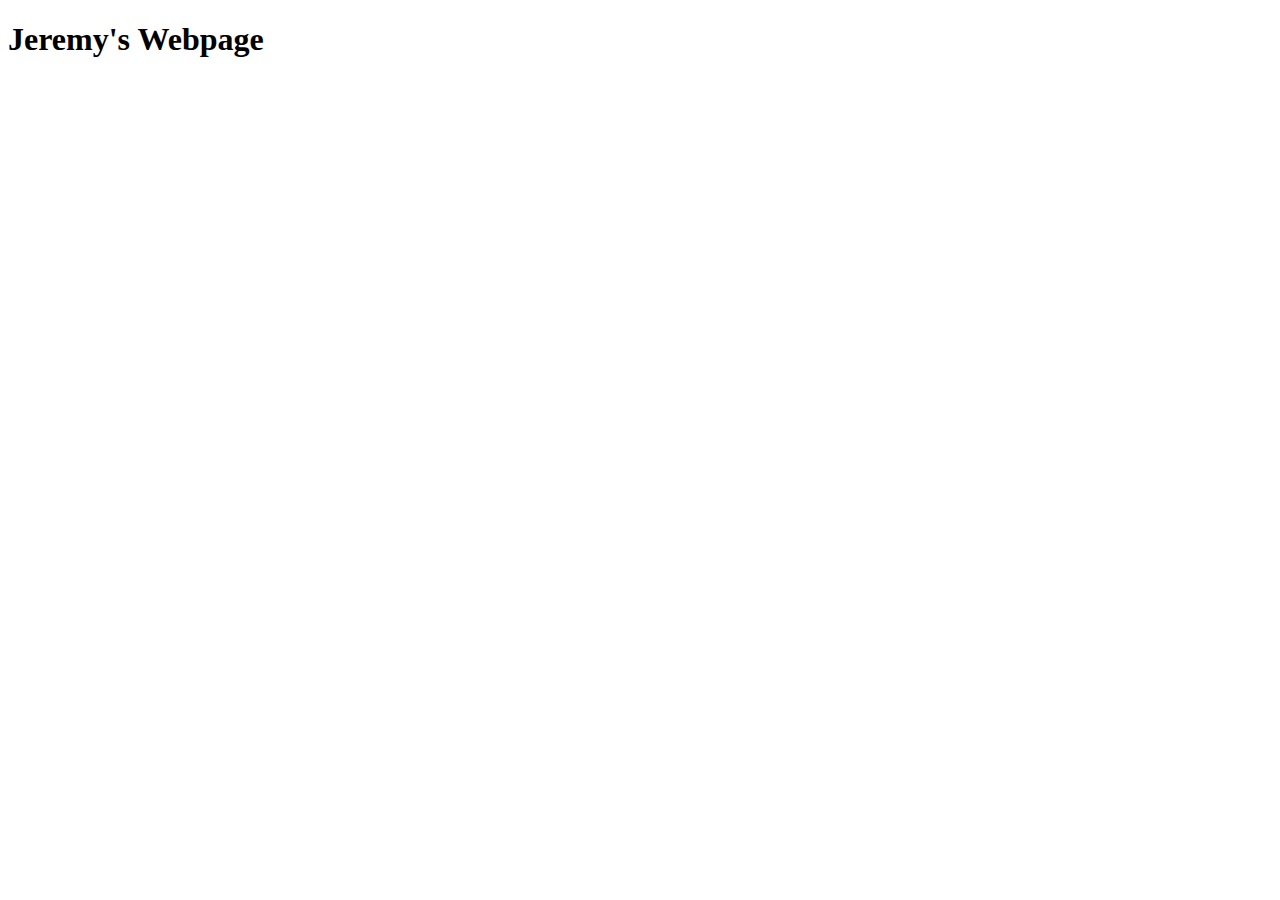
==== index.html @ 74574ce1 "initial commit" ====
<!DOCTYPE html>
<html lang="en">
<head>
    <meta charset="UTF-8">
    <meta http-equiv="X-UA-Compatible" content="IE=edge">
    <meta name="viewport" content="width=device-width, initial-scale=1.0">
    <title>Portfolio Page</title>
</head>
<body>
    <h1>Jeremy's Webpage</h1>
</body>
</html>
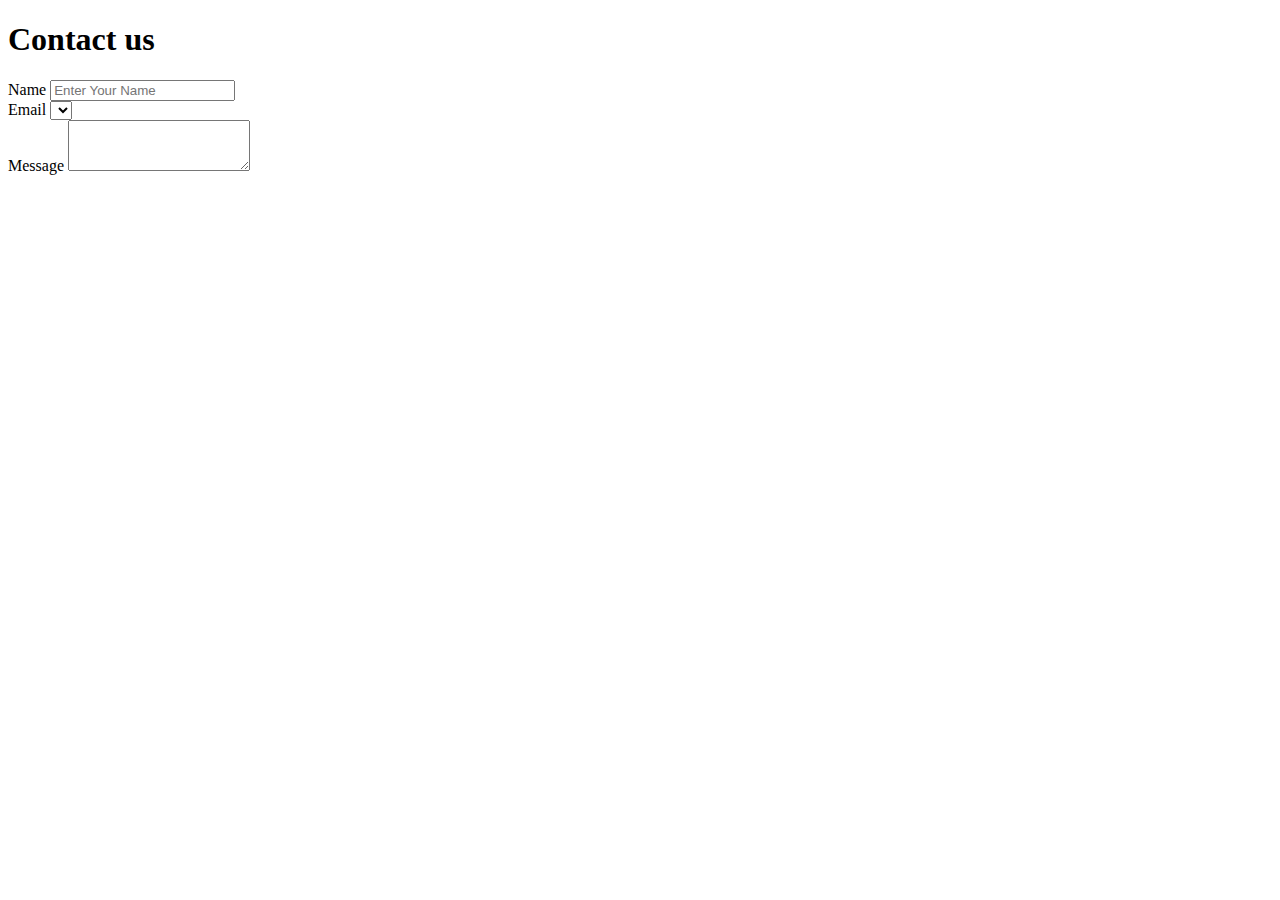
==== commit c7469800: "bootstrap practice" ====
--- a/index.html
+++ b/index.html
@@ -4,9 +4,26 @@
     <meta charset="UTF-8">
     <meta http-equiv="X-UA-Compatible" content="IE=edge">
     <meta name="viewport" content="width=device-width, initial-scale=1.0">
+    <link href="https://cdn.jsdelivr.net/npm/bootstrap@5.1.1/dist/css/bootstrap.min.css" rel="stylesheet" integrity="sha384-F3w7mX95PdgyTmZZMECAngseQB83DfGTowi0iMjiWaeVhAn4FJkqJByhZMI3AhiU" crossorigin="anonymous">
     <title>Portfolio Page</title>
 </head>
 <body>
-    <h1>Jeremy's Webpage</h1>
+    <form>
+        <h1>Contact us</h1>
+        <div class="form-group">
+          <label for="exampleFormControlInput1">Name</label>
+          <input type="email" class="form-control" id="exampleFormControlInput1" placeholder="Enter Your Name">
+        </div>
+
+        <div class="form-group">
+          <label for="exampleFormControlSelect1">Email</label>
+          <select class="form-control" id="Enter your email" placeholder="Enter your email"></select>
+        </div>
+        
+        <div class="form-group">
+          <label for="exampleFormControlTextarea1">Message</label>
+          <textarea class="form-control" id="exampleFormControlTextarea1" rows="3"></textarea>
+        </div>
+      </form>
 </body>
 </html>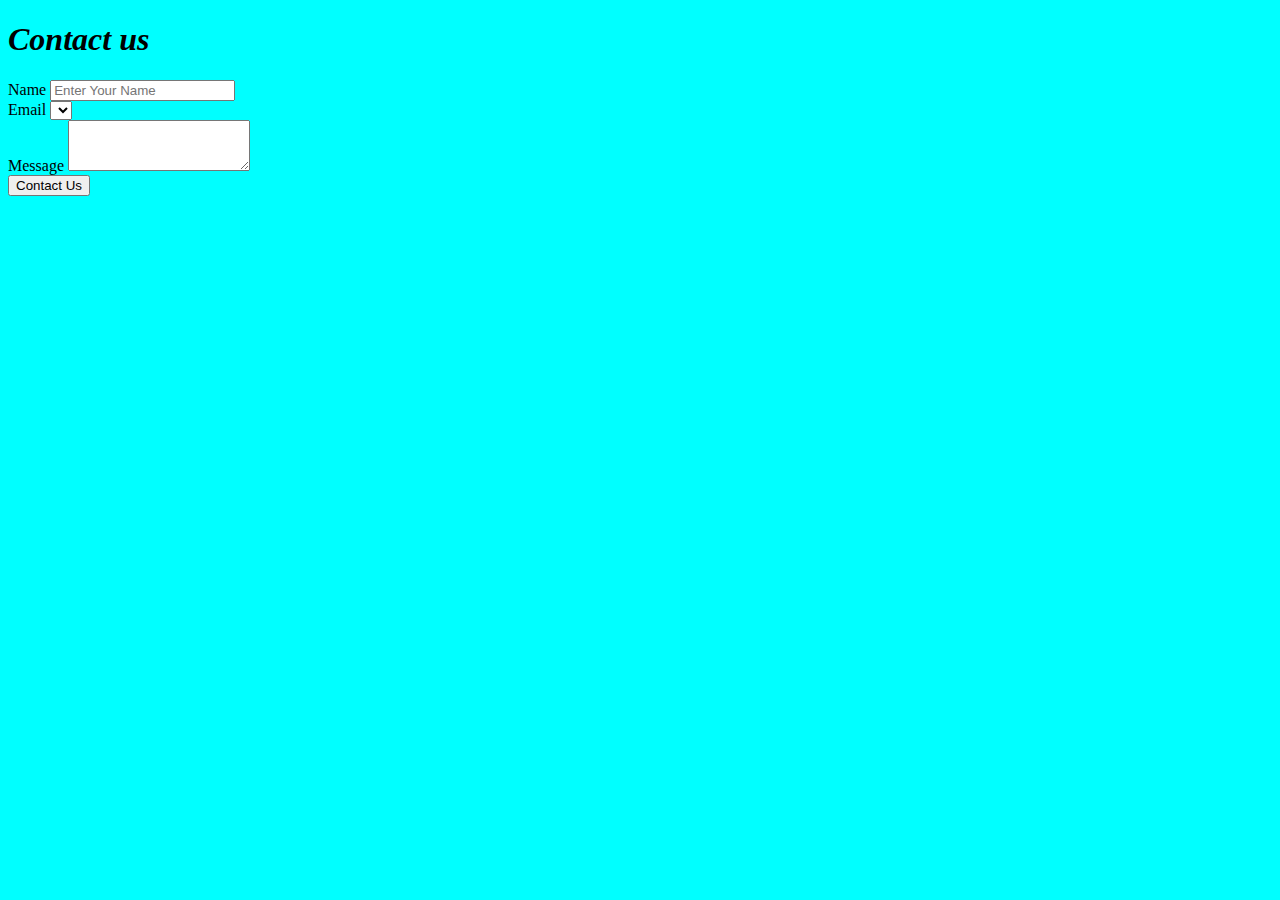
==== commit cad1c372: "new edits to the bootstrap practice" ====
--- a/index.html
+++ b/index.html
@@ -5,6 +5,7 @@
     <meta http-equiv="X-UA-Compatible" content="IE=edge">
     <meta name="viewport" content="width=device-width, initial-scale=1.0">
     <link href="https://cdn.jsdelivr.net/npm/bootstrap@5.1.1/dist/css/bootstrap.min.css" rel="stylesheet" integrity="sha384-F3w7mX95PdgyTmZZMECAngseQB83DfGTowi0iMjiWaeVhAn4FJkqJByhZMI3AhiU" crossorigin="anonymous">
+    <link rel="stylesheet" href="./index.css">
     <title>Portfolio Page</title>
 </head>
 <body>
@@ -24,6 +25,7 @@
           <label for="exampleFormControlTextarea1">Message</label>
           <textarea class="form-control" id="exampleFormControlTextarea1" rows="3"></textarea>
         </div>
+        <button class="btn btn-primary">Contact Us</button>
       </form>
 </body>
 </html>--- a/index.css
+++ b/index.css
@@ -0,0 +1,8 @@
+body{
+    background-color: aqua;
+}
+
+h1{
+    font-style: oblique;
+    font-family: Cambria, Cochin, Georgia, Times, 'Times New Roman', serif;
+}